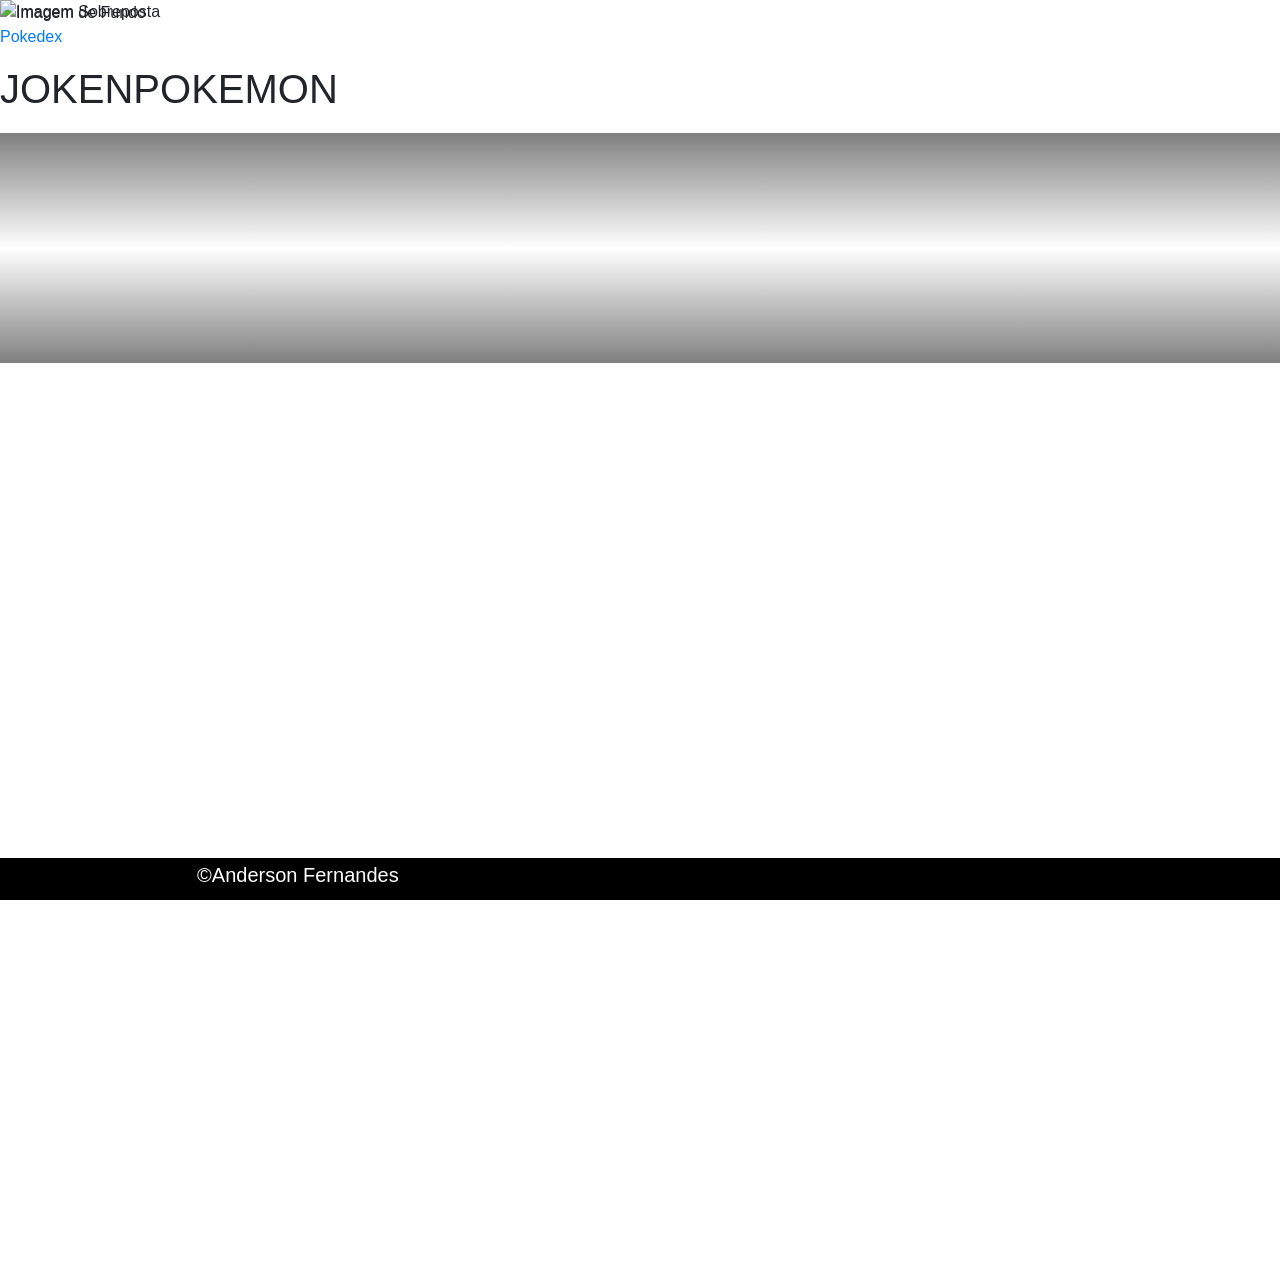
==== pages/jokenpokemon/jokenpokemon.html @ 385f797d "sdfg" ====
<!DOCTYPE html>
<html lang="pt-br">
 
<head>
    <!--Link bootstrap-->
    <link rel="stylesheet" href="https://cdnjs.cloudflare.com/ajax/libs/bootstrap/4.5.3/css/bootstrap.css"
        integrity="sha512-drnvWxqfgcU6sLzAJttJv7LKdjWn0nxWCSbEAtxJ/YYaZMyoNLovG7lPqZRdhgL1gAUfa+V7tbin8y+2llC1cw=="
        crossorigin="anonymous" referrerpolicy="no-referrer" />

    
    <link rel="stylesheet" type="text/css" href="../../css/main.css">
    <link rel="stylesheet" href="./cssJokenpo.css">
    <link rel="preconnect" href="https://fonts.googleapis.com">
    <link rel="preconnect" href="https://fonts.gstatic.com" crossorigin>
    <link href="https://fonts.googleapis.com/css2?family=Luckiest+Guy&display=swap" rel="stylesheet">
    <meta charset="UTF-8">
    <meta name="viewport" content="width=device-width, initial-scale=1.0">

    <title>Site_POKEMON_HOME</title>


</head>

<body>


    <header class="header">
        <div class="logo">
            <img src="../../img/charizardwall.png" width="100%" alt="Imagem de Fundo" class="imagem-de-fundo">
            <img src="../../img/LOGO.png" width="200" alt="Imagem Sobreposta" class="imagem-sobreposta">
        </div>
    </header>

    <nav class="menu">
        <ul>
            
            <li><a href="../pokedex/pokedex.html">Pokedex</a></li>
        
           
         </ul>
    </nav>

    <main class="cards">
        <div class="container__jokenpo">
            <section class="sessao__pagina__jokenpo">
                <h1 class="titulo__pokemon">JOKENPOKEMON</h1>
                <div id="pokemon__lista">
                    <!-- Aqui aparece os personagens vindos pelo javascript -->

                    
                </div>

                <div class="row" id="show__game">
                    <!-- Jogador -->
                    <div class="col-md-4 jogador centralizar">
                        <div class="falas">
                            <div id="fala__jogador">
                                <!-- aqui aparece a fala do jogador -->
                            </div>
                        </div>
                        <div class="imagens__jogadores">
                            <div id="imagem__jogador">
                                <!-- Aqui aparece a imagem do personagem jogador -->
                            </div>
                        </div>
                    </div>
                    <!-- Jogo -->
                    <div class="col-md-4 jogando centralizar central">

                        <div id="acao__de__jogo">
                            <!-- Botões que realizam aposta enviando o valor escolhido pela função onclick -->
                            <button class="btn__aposta" onclick="apostar('pedra')">
                                <img class="img__aposta" src="./imgjokenpo/pedra.png" alt="pedra">
                            </button>
                            <button class="btn__aposta" onclick="apostar('papel')">
                                <img class="img__aposta"src="./imgjokenpo/papel.png" alt="papel">
                            </button>
                            <button class="btn__aposta" onclick="apostar('tesoura')">
                                <img class="img__aposta"src="./imgjokenpo/tesoura.png" alt="tesoura">
                            </button>
                        </div>
                        <div id="retorno__aposta">
                            <div class="resutados__aposta" id="retorno__aposta__jgador">
                                <!-- Imagem apostada pelo jogador -->
                            </div>
                            <div class="resutados__aposta" id="retorno__pontos__aposta">
                                <h1> X </h1>                                
                            </div>
                            <div class="resutados__aposta" id="retorno__aposta__oponente">
                                <!-- Imagem apostada pelo oponente -->
                            </div>
                        </div>
                        <div id="pontos__jogadores">
                            <span class="pontos__jogador__oponente">
                                <h2 id="soma__pontos__jogador"></h2>
                            </span>
                            <span class="pontos__jogador__oponente">
                                <h2> VS </h2>                                
                            </span>
                            <span class="pontos__jogador__oponente">
                                <h2 id="soma__pontos__oponente"></h2>
                            </span>
                        </div>
                        <div id="sair__jogo">
                            <a class="botoesA" href="">Sair do jogo</a>
                        </div>
                    </div>
                    <!-- Oponente -->
                    <div class="col-md-4 oponente centralizar">
                        <div class="falas">
                            <div id="fala__oponente">
                                <!-- aqui aparece a fala do oponente -->
                            </div>
                        </div>
                        <div class="imagens__jogadores ">
                            <div id="imagem__oponente">
                                <!-- Aqui aparece a imagem do personagem oponente -->
                            </div>
                        </div>
                    </div>
                  
                </div>

            </section>
            <br>
        </div>
    </main>
    <footer class="rodape">

   <h5>&#169;Anderson Fernandes</h5>
   <div id="audio">
    <!-- Aqui aparece o player de adio ao iniciar o jokenpo com a função "escolher()" vindo pelo JS -->
   </div>

    </footer>
    <script src="./script.js"></script>
</body>

</html>
---- pages/jokenpokemon/cssJokenpo.css ----
/* Configuração padrao das páginas */
* {
            margin: 0 auto;
            padding: 0;
            box-sizing: 0; 
        }

        body {
            width: 100vw;
            height: 100vw;
            background-image: url("../../img/2.png");
            background-size: 100%;
            background-repeat: 2;
        }
    
        .container {
            position: relative;
        }

        .imagem-de-fundo {
            width: 100%; 
            height: 30vh;

        }

        .imagem-sobreposta {
            position: absolute;
            top: 0px;
            left: 0px;
            width: 300px;

        }
        /* Configuração exclusiva da página jokenpokemon */
        #pokemon__lista {
           
          
            display: flex;
            margin: 20px auto;
           
            overflow: scroll;
            height: 230px;
            background-image: linear-gradient(gray, white, gray);
        }
        
        .selecionar__personagem{
           
            height: 100px;
           
            text-align: center;
            padding-top: 15px;
            border-radius: 15px;
           
            
        }
        .sessao__pagina__jokenpo{
            width: 200vh;
        }
        
        .imgPers {
            border-radius: 20px;
            border: none;
            background-color: transparent;
            box-shadow: 0px 0px 10px gray;
            transition: all 1s;
            
        }
        
        .imgPers:hover {
            transform: scale(1.2);
        }
        
        .falas {
           
            background-size: cover;
            width: 300px;
            height: 120px;
            border: 1px solid transparent;
            margin: auto;
        }
        
        #fala__jogador,
        #fala__oponente {
            width: 85%;
            height: 85%;
            border: 1px solid transparent;
            margin: 15px auto;
            text-align: center;
            font-size: 20px;
            font-weight: bold;
            box-shadow: 0px 0px 8px black;
            border-radius: 10%;
        }
        
        .imagens__jogadores {
            width: 100%;
            height: 230px;
            border: 1px solid transparent;
            background-image: url("./imgjokenpo/meteoro.gif");
            background-size: cover;
            background-repeat: no-repeat;
            border-radius: 50%;
            display: flex;
            align-items: center;
            justify-content: center;
            overflow: hidden;
        }
        
        #retorno__jogador {
            transform: rotatey(180deg);
            width: 250px;
            animation: upDownJogador 2s infinite;
        }
        .rodape{
            background-color: black;
            color: white;
            position: fixed;
            bottom: 0px;
            width: 100%;
            text-align: center;
            display: flex;
            padding: 5px;
        }

        @keyframes upDownJogador{

            0%{
                margin-top: -10%
            }
            50%{
                margin-top: 10%
            }
            100%{
                margin-top: -10%
            }
        }
        #audio{
            width: 300px;
            height: 30px; 
            /* background-color: aqua; */
        }
        #music{
            width: 300px;
            height: 30px;
           
        }
        
        #retorno__oponente {
            width: 250px;
            margin: auto;
            animation: upDownOponente 1s infinite;
        }

        @keyframes upDownOponente{

            0%{
                margin-top: 10%
            }
            50%{
                margin-top: -10%
            }
            100%{
                margin-top: 10%
            }
        }
        
        #show__game {
            display: none;
            height: auto;
            background-image: linear-gradient(rgb(227, 14, 14), white, rgb(4, 0, 0));
            padding: 10px;
            
        }
        .container__jokenpo{
            width: 100%;
        }
        
        
        
        #acao__de__jogo {
            width: 100%;
            height: 120px;
            /* border: 1px solid purple; */
            margin-top: 10px;
            border-radius: 15px;
            display: flex;
            align-items: center;
            justify-content: space-around;
            background-image: linear-gradient(gray, white, gray);
        }
        
        #retorno__aposta {
            width: 100%;
            height: 90px;
            /* border: 1px solid purple; */
            margin-top: 10px;
            border-radius: 15px;
            display: flex;
            align-items: center;
            justify-content: space-around;
            background-image: linear-gradient(gray, white, gray);
        }
        
        #pontos__jogadores {
            width: 100%;
            height: 40px;
            /* border: 1px solid purple; */
            margin-top: 10px;
            display: flex;
            align-items: center;
            justify-content: center;
            border-radius: 15px;
            background-image: linear-gradient(gray, white, gray);
        }
        
        #sair__jogo {
            width: 100%;
            height: 40px;
            /* border: 1px solid purple; */
            margin-top: 10px;
            display: flex;
            align-items: center;
            justify-content: center;
            border-radius: 15px;
            background-image: linear-gradient(gray, white, gray);
        }
        
        .ppt {
            height: 100%;
            /* border: 1px solid purple; */
        }
        
        .btn__aposta {
            width: 100px;
            height: 100px;
            border-radius: 50%;
            border: none;
        }
        
        .img__aposta {
            width: 100px;
            height: 100px;
            border-radius: 50%;
        }
        
        .resutados__aposta {
            width: 100px;
            height: 100px;
            /* border: 1px solid purple; */
            background-size: cover;
            background-position: center;
            display: flex;
            align-items: center;
            justify-content: center;
        }
        
        .pontos__jogador__oponente {
            width: 20%;
            height: 100%;
            /* border: 1px solid purple; */
            display: flex;
            align-items: center;
            justify-content: center;
        }
        
        .imagens__apostadas {
            width: 80px;
            height: 80px;
            border-radius: 50%;
            margin: auto;
        }
        
        .botoesA {
            width: 95%;
            height: 30px;
            text-decoration: none;
            font-size: 20px;
            color: black;
            font-weight: bold;
            text-align: center;
        }
        
        #retorno__pontos__aposta {
            display: flex;
            align-items: center;
            justify-content: center;
        }
        
        @media(max-width: 600px) {
            #show__game {
                /* display: none; */
                background-image: linear-gradient(rgb(231, 108, 25), white, rgb(240, 14, 14));
                padding: 20px 0px;
                margin-bottom: 60px;
            }
        
            .falas {
                display: none;
            }
        
            #retorno__jogador {
                transform: rotatey(180deg);
                width: 100px;
            }
        
            #retorno__oponente {
                width: 100px;
        
            }
            .oponente{
                margin-top: 40px;
            }
        
            .imagens__jogadores {
                width: 70%;
                height: 100px;
                margin: auto;
            }
        
            /* #acao__de__jogo {
                height: 40%;
            } */
        
            /* #retorno__aposta {
                height: 30%;
            } */
        
            #pontos__jogadores {
                height: 20%;
        
            }
        
            /* #sair__jogo {
                height: 20%;
                display: none;
            } */
          
            .sessao__pagina__jokenpo{
                width: 45vh;

            }
            .img__aposta {
                width: 70px;
                height: 70px;
                
            }
            .imagens__apostadas {
                width: 50px;
                height: 50px;
              
            }
            .central{
                height: auto;
            }
            .rodape{
                display: block;
            }
            .titulo__pokemon{
                font-size: 20px;
            }
        
        }
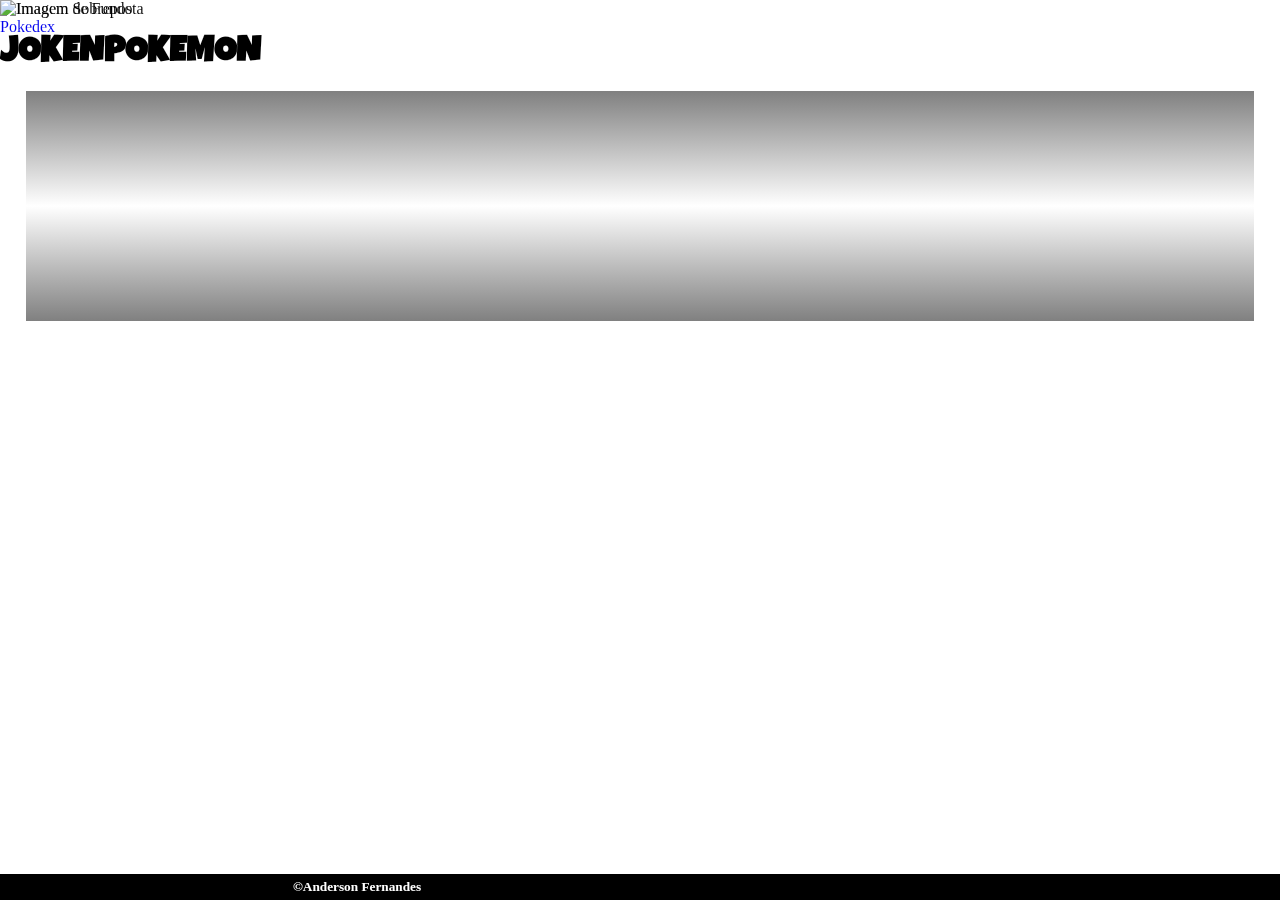
==== commit 523c3e92: "responsividade" ====
--- a/pages/jokenpokemon/jokenpokemon.html
+++ b/pages/jokenpokemon/jokenpokemon.html
@@ -1,13 +1,8 @@
 <!DOCTYPE html>
 <html lang="pt-br">
- 
+
 <head>
-    <!--Link bootstrap-->
-    <link rel="stylesheet" href="https://cdnjs.cloudflare.com/ajax/libs/bootstrap/4.5.3/css/bootstrap.css"
-        integrity="sha512-drnvWxqfgcU6sLzAJttJv7LKdjWn0nxWCSbEAtxJ/YYaZMyoNLovG7lPqZRdhgL1gAUfa+V7tbin8y+2llC1cw=="
-        crossorigin="anonymous" referrerpolicy="no-referrer" />
-
-    
+   
     <link rel="stylesheet" type="text/css" href="../../css/main.css">
     <link rel="stylesheet" href="./cssJokenpo.css">
     <link rel="preconnect" href="https://fonts.googleapis.com">
@@ -18,11 +13,9 @@
 
     <title>Site_POKEMON_HOME</title>
 
-
 </head>
-
+ 
 <body>
-
 
     <header class="header">
         <div class="logo">
@@ -33,26 +26,23 @@
 
     <nav class="menu">
         <ul>
-            
+
             <li><a href="../pokedex/pokedex.html">Pokedex</a></li>
-        
-           
-         </ul>
+
+        </ul>
     </nav>
 
-    <main class="cards">
+    <main >
         <div class="container__jokenpo">
             <section class="sessao__pagina__jokenpo">
                 <h1 class="titulo__pokemon">JOKENPOKEMON</h1>
-                <div id="pokemon__lista">
+                <div id="pokemon__lista" style="display: nogne;">
                     <!-- Aqui aparece os personagens vindos pelo javascript -->
-
-                    
                 </div>
 
-                <div class="row" id="show__game">
+                <div class="show__game" id="show__game">
                     <!-- Jogador -->
-                    <div class="col-md-4 jogador centralizar">
+                    <div class="jogador">
                         <div class="falas">
                             <div id="fala__jogador">
                                 <!-- aqui aparece a fala do jogador -->
@@ -65,7 +55,7 @@
                         </div>
                     </div>
                     <!-- Jogo -->
-                    <div class="col-md-4 jogando centralizar central">
+                    <div class=" pontuacao ">
 
                         <div id="acao__de__jogo">
                             <!-- Botões que realizam aposta enviando o valor escolhido pela função onclick -->
@@ -73,10 +63,10 @@
                                 <img class="img__aposta" src="./imgjokenpo/pedra.png" alt="pedra">
                             </button>
                             <button class="btn__aposta" onclick="apostar('papel')">
-                                <img class="img__aposta"src="./imgjokenpo/papel.png" alt="papel">
+                                <img class="img__aposta" src="./imgjokenpo/papel.png" alt="papel">
                             </button>
                             <button class="btn__aposta" onclick="apostar('tesoura')">
-                                <img class="img__aposta"src="./imgjokenpo/tesoura.png" alt="tesoura">
+                                <img class="img__aposta" src="./imgjokenpo/tesoura.png" alt="tesoura">
                             </button>
                         </div>
                         <div id="retorno__aposta">
@@ -84,7 +74,7 @@
                                 <!-- Imagem apostada pelo jogador -->
                             </div>
                             <div class="resutados__aposta" id="retorno__pontos__aposta">
-                                <h1> X </h1>                                
+                                <h1> X </h1>
                             </div>
                             <div class="resutados__aposta" id="retorno__aposta__oponente">
                                 <!-- Imagem apostada pelo oponente -->
@@ -95,7 +85,7 @@
                                 <h2 id="soma__pontos__jogador"></h2>
                             </span>
                             <span class="pontos__jogador__oponente">
-                                <h2> VS </h2>                                
+                                <h2> VS </h2>
                             </span>
                             <span class="pontos__jogador__oponente">
                                 <h2 id="soma__pontos__oponente"></h2>
@@ -106,7 +96,7 @@
                         </div>
                     </div>
                     <!-- Oponente -->
-                    <div class="col-md-4 oponente centralizar">
+                    <div class="oponente ">
                         <div class="falas">
                             <div id="fala__oponente">
                                 <!-- aqui aparece a fala do oponente -->
@@ -118,19 +108,20 @@
                             </div>
                         </div>
                     </div>
-                  
+
                 </div>
 
             </section>
             <br>
         </div>
+       
     </main>
     <footer class="rodape">
 
-   <h5>&#169;Anderson Fernandes</h5>
-   <div id="audio">
-    <!-- Aqui aparece o player de adio ao iniciar o jokenpo com a função "escolher()" vindo pelo JS -->
-   </div>
+        <h5>&#169;Anderson Fernandes</h5>
+        <div id="audio">
+            <!-- Aqui aparece o player de adio ao iniciar o jokenpo com a função "escolher()" vindo pelo JS -->
+        </div>
 
     </footer>
     <script src="./script.js"></script>
--- a/pages/jokenpokemon/cssJokenpo.css
+++ b/pages/jokenpokemon/cssJokenpo.css
@@ -1,361 +1,347 @@
 /* Configuração padrao das páginas */
 * {
-            margin: 0 auto;
-            padding: 0;
-            box-sizing: 0; 
-        }
-
-        body {
-            width: 100vw;
-            height: 100vw;
-            background-image: url("../../img/2.png");
-            background-size: 100%;
-            background-repeat: 2;
-        }
-    
-        .container {
-            position: relative;
-        }
-
-        .imagem-de-fundo {
-            width: 100%; 
-            height: 30vh;
-
-        }
-
-        .imagem-sobreposta {
-            position: absolute;
-            top: 0px;
-            left: 0px;
-            width: 300px;
-
-        }
-        /* Configuração exclusiva da página jokenpokemon */
-        #pokemon__lista {
+    margin: 0 auto;
+    padding: 0;
+    box-sizing: 0;
+    
+    -webkit-text-stroke-width: 0.1px; 
+    -webkit-text-stroke-color: #ffffff;
+}
+:root{
+    --tipo_fonte:'Luckiest Guy', cursive; 
+}
+
+body {
+    width: 100vw;
+    /* height: 100vw; */
+    background-image: url("../../img/2.png");
+    background-size: 100%;
+    /* background-repeat: 2; */
+}
+
+
+
+.imagem-de-fundo {
+    width: 100%;
+    height: 15vh;
+
+}
+
+.imagem-sobreposta {
+    position: absolute;
+    top: 0px;
+    left: 0px;
+    width: 200px;
+
+}
+
+/* Configuração exclusiva da página jokenpokemon */
+/* Grid inicio */
+#show__game{
+    display: none;
+
+}
+.show__game{
+    width: 96%;
+    display: grid;
+    grid-template-columns: repeat(2,1fr);
+    grid-template-rows: 250px 250px;
+    grid-template-areas: 
+    "jogador oponente"
+    " pontuacao pontuacao"    
+    ;
+    background-image: linear-gradient(red, white, gray);
+    margin-bottom: 60px;
+    border-radius: 15px;
+}
+
+
+.jogador{
+    grid-area: jogador;
+    width: 100%;
+}
+.pontuacao{
+    grid-area: pontuacao;
+    width: 100%;
+}
+.oponente{
+    grid-area: oponente;
+    width: 100%;
+} 
+/* grid fiinal */
+
+/* Pokemon lista inicio */
+
+#pokemon__lista {
+
+width: 96%;
+    display: flex;
+    margin: 20px auto;
+
+    overflow: scroll;
+    height: 230px;
+    background-image: linear-gradient(gray, white, gray);
+}
+
+.selecionar__personagem {
+
+    height: 100px;
+
+    text-align: center;
+    padding-top: 15px;
+    border-radius: 15px;
+
+
+}
+
+
+.imgPers {
+    border-radius: 20px;
+    border: none;
+    background-color: transparent;
+    box-shadow: 0px 0px 10px gray;
+    transition: all 1s;
+
+}
+
+.imgPers:hover {
+    transform: scale(1.2);
+}
+
+
+/* Pokemon lista final */
+
+.titulo__pokemon{
+    font-family: var(--tipo_fonte);
+}
+
+#acao__de__jogo {
+    width: 100%;
+    height: 60px;
+    margin-top: 10px;
+    border-radius: 15px;
+    display: flex;
+    align-items: center;
+    justify-content: space-around;
+    background-image: linear-gradient(gray, white, gray);
+}
+
+
+#retorno__aposta {
+    width: 100%;
+    height: 60px;
+    margin-top: 10px;
+    border-radius: 15px;
+    display: flex;
+    align-items: center;
+    justify-content: space-around;
+    background-image: linear-gradient(gray, white, gray);
+}
+
+#pontos__jogadores {
+    width: 100%;
+    height: 30px;
+    margin-top: 10px;
+    display: flex;
+    align-items: center;
+    justify-content: center;
+    border-radius: 15px;
+    background-image: linear-gradient(gray, white, gray);
+} 
+
+#sair__jogo {
+    width: 100%;
+    height: 30px;
+    margin-top: 10px;
+    display: flex;
+    align-items: center;
+    justify-content: center;
+    border-radius: 15px;
+    background-image: linear-gradient(gray, white, gray);
+}
+
+
+.btn__aposta {
+    width: 50px;
+    height: 50px;
+    border-radius: 50%;
+    border: none;
+}
+
+.img__aposta {
+    width: 50px;
+    height: 50px;
+    border-radius: 50%;
+}
+
+.resutados__aposta {
+    width: 60px;
+    height: 60px;
+    /* border: 1px solid purple; */
+    background-size: cover;
+    background-position: center;
+    display: flex;
+    align-items: center;
+    justify-content: center;
+}
+
+.pontos__jogador__oponente {
+    width: 20%;
+    height: 100%;
+    /* border: 1px solid purple; */
+    display: flex;
+    align-items: center;
+    justify-content: center;
+}
+
+.imagens__apostadas {
+    width: 50px;
+    height: 50px;
+    border-radius: 50%;
+    margin: auto;
+}
+
+.botoesA {
+    width: 95%;
+    height: 30px;
+    text-decoration: none;
+    font-size: 20px;
+    color: black;
+    font-weight: bold;
+    text-align: center;
+}
+
+#retorno__pontos__aposta {
+    display: flex;
+    align-items: center;
+    justify-content: center;
+}
+#retorno__jogador{
+    transform: rotateY(180deg);
+}
+.falas{
+    width: 96%;
+    height: 70px;
+    text-align: center;
+    margin: 3px auto;
+    box-shadow: 0px 0px 5px black;
+    font-size: 18px;
+    font-family: var(--tipo_fonte);
+}
+.oponente, .jogador{
+    width: 100%;
+}
+.imagens__jogadores{
+    background-image: url(./imgjokenpo/meteoro.gif);
+    width: 90%;
+    display: flex;
+    align-items: center;
+    border-radius: 50%;
+    margin-top: 10px;
+}
+.rodape {
+    background-color: black;
+    color: white;
+    position: fixed;
+    bottom: 0px;
+    width: 100%;
+    text-align: center;
+    display: flex;
+    padding: 5px;
+    
+}
+.rodape h5{
+    display: none;
+}
+
+@media(min-width: 1024px){
+
+    .imagem-de-fundo {
+        height: 30vh;    
+    }
+    
+    .imagem-sobreposta {
+        width: 300px;
+    
+    }
+    
+
+    .show__game{
+        width: 96%;
+        display: grid;
+        grid-template-columns: repeat(3,1fr);
+        grid-template-rows: 350px;
+        grid-template-areas: 
+        "jogador pontuacao oponente"       
+        ;
+        background-image: linear-gradient(red, white, gray);
+    }
+    .falas{   
+        width: 90%;     
+        height: 100px;    
+        font-size: 26px; 
+        margin-top: 30px; 
+        border-radius: 6px;    
+    }
+    #acao__de__jogo {
+        width: 100%;
+        height: 100px;      
+    }
+    
+    
+    #retorno__aposta {
+        width: 100%;
+        height: 100px;      
+    }
+    
+    #pontos__jogadores {
+        width: 100%;
+        height: 50px;       
+    }
+    
+    #sair__jogo {
+        width: 100%;
+        height: 50px;      
+    }
            
-          
-            display: flex;
-            margin: 20px auto;
-           
-            overflow: scroll;
-            height: 230px;
-            background-image: linear-gradient(gray, white, gray);
-        }
+    .btn__aposta {
+        width: 80px;
+        height: 80px;
+        border-radius: 50%;
+        border: none;
+    }
+    
+    .img__aposta {
+        width: 80px;
+        height: 80px;
+        border-radius: 50%;
+    }
+    
+    .resutados__aposta {
+        width: 80px;
+        height: 80px;        
+    }
+   
+    
+    .imagens__apostadas {
+        width: 80px;
+        height: 80px;       
+    }
+    .imagens__jogadores{
         
-        .selecionar__personagem{
-           
-            height: 100px;
-           
-            text-align: center;
-            padding-top: 15px;
-            border-radius: 15px;
-           
-            
-        }
-        .sessao__pagina__jokenpo{
-            width: 200vh;
-        }
-        
-        .imgPers {
-            border-radius: 20px;
-            border: none;
-            background-color: transparent;
-            box-shadow: 0px 0px 10px gray;
-            transition: all 1s;
-            
-        }
-        
-        .imgPers:hover {
-            transform: scale(1.2);
-        }
-        
-        .falas {
-           
-            background-size: cover;
-            width: 300px;
-            height: 120px;
-            border: 1px solid transparent;
-            margin: auto;
-        }
-        
-        #fala__jogador,
-        #fala__oponente {
-            width: 85%;
-            height: 85%;
-            border: 1px solid transparent;
-            margin: 15px auto;
-            text-align: center;
-            font-size: 20px;
-            font-weight: bold;
-            box-shadow: 0px 0px 8px black;
-            border-radius: 10%;
-        }
-        
-        .imagens__jogadores {
-            width: 100%;
-            height: 230px;
-            border: 1px solid transparent;
-            background-image: url("./imgjokenpo/meteoro.gif");
-            background-size: cover;
-            background-repeat: no-repeat;
-            border-radius: 50%;
-            display: flex;
-            align-items: center;
-            justify-content: center;
-            overflow: hidden;
-        }
-        
-        #retorno__jogador {
-            transform: rotatey(180deg);
-            width: 250px;
-            animation: upDownJogador 2s infinite;
-        }
-        .rodape{
-            background-color: black;
-            color: white;
-            position: fixed;
-            bottom: 0px;
-            width: 100%;
-            text-align: center;
-            display: flex;
-            padding: 5px;
-        }
-
-        @keyframes upDownJogador{
-
-            0%{
-                margin-top: -10%
-            }
-            50%{
-                margin-top: 10%
-            }
-            100%{
-                margin-top: -10%
-            }
-        }
-        #audio{
-            width: 300px;
-            height: 30px; 
-            /* background-color: aqua; */
-        }
-        #music{
-            width: 300px;
-            height: 30px;
-           
-        }
-        
-        #retorno__oponente {
-            width: 250px;
-            margin: auto;
-            animation: upDownOponente 1s infinite;
-        }
-
-        @keyframes upDownOponente{
-
-            0%{
-                margin-top: 10%
-            }
-            50%{
-                margin-top: -10%
-            }
-            100%{
-                margin-top: 10%
-            }
-        }
-        
-        #show__game {
-            display: none;
-            height: auto;
-            background-image: linear-gradient(rgb(227, 14, 14), white, rgb(4, 0, 0));
-            padding: 10px;
-            
-        }
-        .container__jokenpo{
-            width: 100%;
-        }
-        
-        
-        
-        #acao__de__jogo {
-            width: 100%;
-            height: 120px;
-            /* border: 1px solid purple; */
-            margin-top: 10px;
-            border-radius: 15px;
-            display: flex;
-            align-items: center;
-            justify-content: space-around;
-            background-image: linear-gradient(gray, white, gray);
-        }
-        
-        #retorno__aposta {
-            width: 100%;
-            height: 90px;
-            /* border: 1px solid purple; */
-            margin-top: 10px;
-            border-radius: 15px;
-            display: flex;
-            align-items: center;
-            justify-content: space-around;
-            background-image: linear-gradient(gray, white, gray);
-        }
-        
-        #pontos__jogadores {
-            width: 100%;
-            height: 40px;
-            /* border: 1px solid purple; */
-            margin-top: 10px;
-            display: flex;
-            align-items: center;
-            justify-content: center;
-            border-radius: 15px;
-            background-image: linear-gradient(gray, white, gray);
-        }
-        
-        #sair__jogo {
-            width: 100%;
-            height: 40px;
-            /* border: 1px solid purple; */
-            margin-top: 10px;
-            display: flex;
-            align-items: center;
-            justify-content: center;
-            border-radius: 15px;
-            background-image: linear-gradient(gray, white, gray);
-        }
-        
-        .ppt {
-            height: 100%;
-            /* border: 1px solid purple; */
-        }
-        
-        .btn__aposta {
-            width: 100px;
-            height: 100px;
-            border-radius: 50%;
-            border: none;
-        }
-        
-        .img__aposta {
-            width: 100px;
-            height: 100px;
-            border-radius: 50%;
-        }
-        
-        .resutados__aposta {
-            width: 100px;
-            height: 100px;
-            /* border: 1px solid purple; */
-            background-size: cover;
-            background-position: center;
-            display: flex;
-            align-items: center;
-            justify-content: center;
-        }
-        
-        .pontos__jogador__oponente {
-            width: 20%;
-            height: 100%;
-            /* border: 1px solid purple; */
-            display: flex;
-            align-items: center;
-            justify-content: center;
-        }
-        
-        .imagens__apostadas {
-            width: 80px;
-            height: 80px;
-            border-radius: 50%;
-            margin: auto;
-        }
-        
-        .botoesA {
-            width: 95%;
-            height: 30px;
-            text-decoration: none;
-            font-size: 20px;
-            color: black;
-            font-weight: bold;
-            text-align: center;
-        }
-        
-        #retorno__pontos__aposta {
-            display: flex;
-            align-items: center;
-            justify-content: center;
-        }
-        
-        @media(max-width: 600px) {
-            #show__game {
-                /* display: none; */
-                background-image: linear-gradient(rgb(231, 108, 25), white, rgb(240, 14, 14));
-                padding: 20px 0px;
-                margin-bottom: 60px;
-            }
-        
-            .falas {
-                display: none;
-            }
-        
-            #retorno__jogador {
-                transform: rotatey(180deg);
-                width: 100px;
-            }
-        
-            #retorno__oponente {
-                width: 100px;
-        
-            }
-            .oponente{
-                margin-top: 40px;
-            }
-        
-            .imagens__jogadores {
-                width: 70%;
-                height: 100px;
-                margin: auto;
-            }
-        
-            /* #acao__de__jogo {
-                height: 40%;
-            } */
-        
-            /* #retorno__aposta {
-                height: 30%;
-            } */
-        
-            #pontos__jogadores {
-                height: 20%;
-        
-            }
-        
-            /* #sair__jogo {
-                height: 20%;
-                display: none;
-            } */
-          
-            .sessao__pagina__jokenpo{
-                width: 45vh;
-
-            }
-            .img__aposta {
-                width: 70px;
-                height: 70px;
-                
-            }
-            .imagens__apostadas {
-                width: 50px;
-                height: 50px;
-              
-            }
-            .central{
-                height: auto;
-            }
-            .rodape{
-                display: block;
-            }
-            .titulo__pokemon{
-                font-size: 20px;
-            }
-        
-        }+        height: 200px;
+    }
+
+    #retorno__jogador, #retorno__oponente{
+        width: 200px;
+    }
+    .titulo__pokemon{
+        font-size: 35px;
+        font-weight: bold;
+        font-family: var(--tipo_fonte);
+    }
+    .rodape h5{
+        display: block;
+    }
+    
+}
